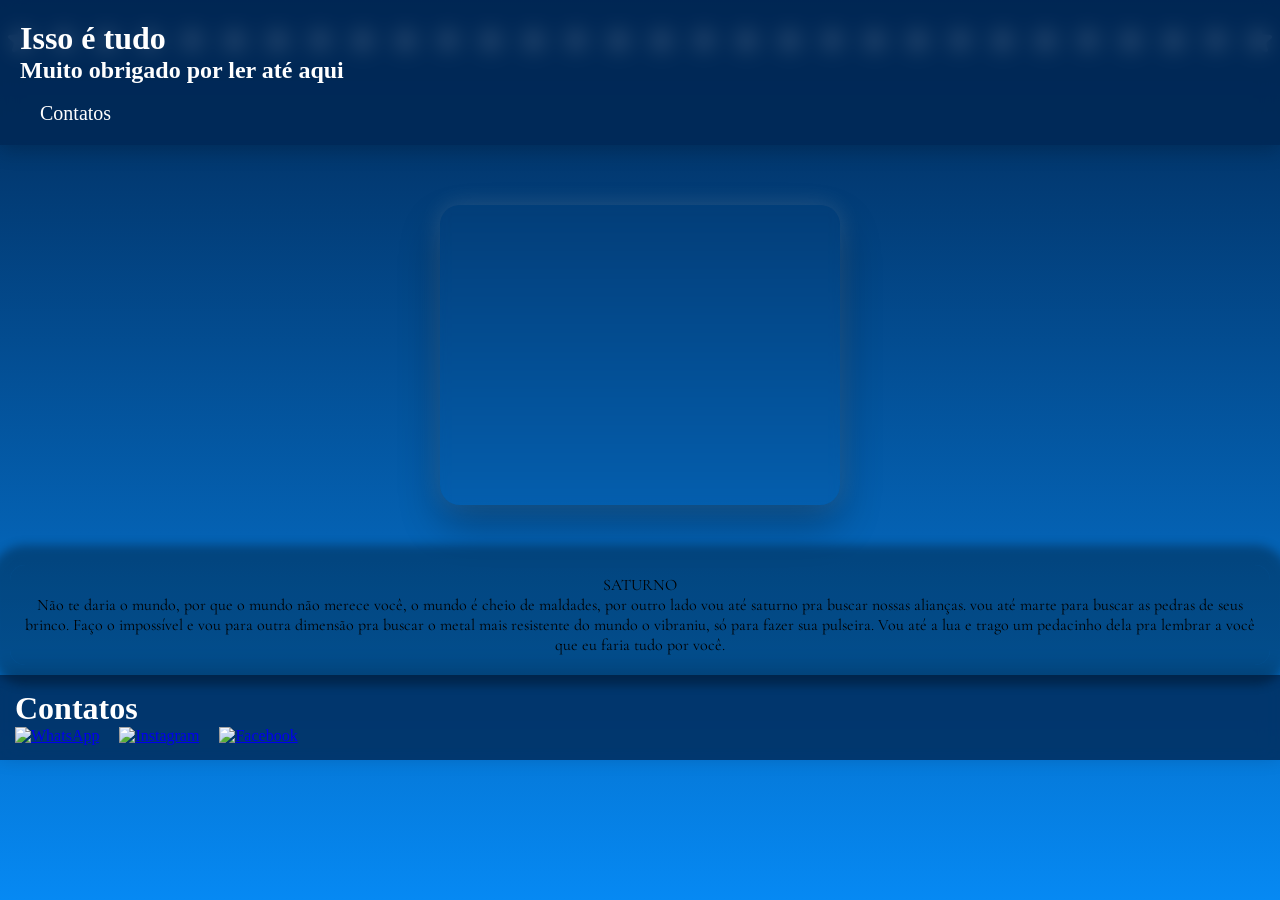
==== cartinha3.html @ 698557e9 "Upload dos arquivos do site" ====
<!DOCTYPE html>
<html lang="pt-br">
<head>
	<meta charset="UTF-8">
	<meta name="viewport" content="width=device-width,initial-scale=1.0">
	<title>FIM</title>
	<link rel="stylesheet" type="text/css" href="cartinha3.css">
	<link rel="preconnect" href="https://fonts.googleapis.com">
<link rel="preconnect" href="https://fonts.gstatic.com" crossorigin>
<link href="https://fonts.googleapis.com/css2?family=Cormorant+Garamond:wght@400;600&display=swap" rel="stylesheet">
</head>
<body>
	<header>
		<h1>Isso é tudo</h1>
		<h2>Muito obrigado por ler até aqui</h2><br>
		<nav>
			<a class="link" href="#">Contatos</a>
		</nav>
	</header>
	<main>
		<div class="container" id="container">
			<span class="icone" style="--i: 13;"></span>
			<span class="icone" style="--i: 42;"></span>
			<span class="icone" style="--i: 7;"></span>
			<span class="icone" style="--i: 29;"></span>
			<span class="icone" style="--i: 18;"></span>
			<span class="icone" style="--i: 55;"></span>
			<span class="icone" style="--i: 3;"></span>
			<span class="icone" style="--i: 34;"></span>
			<span class="icone" style="--i: 21;"></span>
			<span class="icone" style="--i: 49;"></span>
			<span class="icone" style="--i: 12;"></span>
			<span class="icone" style="--i: 61;"></span>
			<span class="icone" style="--i: 8;"></span>
			<span class="icone" style="--i: 27;"></span>
			<span class="icone" style="--i: 46;"></span>
			<span class="icone" style="--i: 15;"></span>
			<span class="icone" style="--i: 39;"></span>
			<span class="icone" style="--i: 5;"></span>
			<span class="icone" style="--i: 52;"></span>
			<span class="icone" style="--i: 24;"></span>
			<span class="icone" style="--i: 11;"></span>
			<span class="icone" style="--i: 58;"></span>
			<span class="icone" style="--i: 31;"></span>
			<span class="icone" style="--i: 9;"></span>
			<span class="icone" style="--i: 44;"></span>
			<span class="icone" style="--i: 17;"></span>
			<span class="icone" style="--i: 63;"></span>
			<span class="icone" style="--i: 26;"></span>
			<span class="icone" style="--i: 37;"></span>
			<span class="icone" style="--i: 14;"></span>
		</div>
		<div class="fotos"></div>
		<p>
			SATURNO<br>
			Não te daria o mundo, por que o mundo não merece você, o mundo é cheio de maldades, por outro lado vou até saturno pra buscar nossas alianças.
				vou até marte para buscar as pedras de  seus brinco.
			Faço o impossível e vou para outra dimensão pra buscar o metal mais resistente do mundo o vibraniu, só para fazer sua pulseira.
			Vou até a lua e trago um pedacinho dela pra lembrar a você que eu faria tudo por você.
		</p>
	</main>
<footer id="footer">
	<h1>Contatos</h1>
	<div class="redes">
    <a href="#"><img src="https://upload.wikimedia.org/wikipedia/commons/6/6b/WhatsApp.svg" alt="WhatsApp"></a>
    <a href="#"><img src="https://upload.wikimedia.org/wikipedia/commons/a/a5/Instagram_icon.png" alt="Instagram"></a>
    <a href="#"><img src="https://upload.wikimedia.org/wikipedia/commons/5/51/Facebook_f_logo_%282019%29.svg" alt="Facebook"></a>
	</div>
</footer>
</body>
</html>
---- cartinha3.css ----
* {
	padding: 0;
	margin: 0;
	box-sizing: border-box;
}

/* Cor das estrelas: #EAF6FF */

body {
	background: linear-gradient(180deg, #012754 0%, #0689f3 100%);
	min-height: 100vh;
}

/* Cabeçalho */

header {
	padding: 20px;
	width: 100%;
	background: rgba(1, 39, 84, 0.8);
	backdrop-filter: blur(10px);
	box-shadow: 0 5px 20px rgba(0,0,0,0.2);
	position: relative;
	z-index: 10;
}

/* Fundo de estrelas */

.container {
	position: fixed;
	top: 0;
	left: 0;
	width: 100%;
	height: 100vh;
	display: flex;
	z-index: 0;
}

.icone {
	width: 80px;
	height: 80px;
	background-image: url('stars.png');
	background-size: contain;
	background-position: center;
	background-repeat: no-repeat;
	animation: anima linear infinite;
	animation-duration: calc(300s / var(--i));
	opacity: 0.8;
}

@keyframes anima {
	0% {
		transform: translateY(100vh) scale(0) rotate(0deg);
	}

	100% {
		transform: translateY(-10vh) scale(1) rotate(360deg);
	}
}

/* Área das fotos */

.fotos {
	position: relative;
	z-index: 2;
	margin: 60px auto;
	width: 400px;
	height: 300px;
	background-size: cover;
	background-repeat: no-repeat;
	background-position: center;
	border-radius: 20px;
	box-shadow:
		0 20px 40px rgba(0,0,0,0.3),
		0 0 25px rgba(255,255,255,0.15);
	animation: animate 20s infinite;
	transition: 0.5s;
	backdrop-filter: blur(5px);
}

.fotos:hover {
	transform: scale(1.03);
	box-shadow:	0 25px 50px rgba(0,0,0,0.4),	0 0 35px rgba(255,255,255,0.3);
}

@keyframes animate {
	0%,20% {
		background-image: url('anonovo2026.jpg');
	}

	25%,45% {
		background-image: url('bike.jpg');
	}

	50%,70% {
		background-image: url('teamo.jpg');
	}

	75%,95% {
		background-image: url('careta.jpg');
	}

	100%,0% {
		background-image: url('juntos.jpg');
	}
}

h1, h2 {
	color: white;
	
}

p {
	position: relative;
	text-align: center;
	margin: 10px;
	padding: 10px;
	border-radius: 15px;
	font-family: "Cormorant Garamond", serif;
	z-index: 10;
	background-color: rgba(0, 0, 0, 0.3);
	box-shadow: 0 0 10px 20px rgba(0, 0, 0, 0.3);
	transition: 0.5s;
}

p:hover {
	transform: scale(1.02);

	box-shadow: 0 0 20px 30px rgba(21, 21, 21, 0.3), 0 0 10px 10px rgba(255, 255, 255, 0.4);
}

.link {
	margin: 10px;
	padding: 10px;
	text-decoration: none;
	font-size: 20px;
	color: white;
	transition: 0.5s;
}

.link:hover {
	background-color: rgba(255, 255, 255, 0.7);
	border-radius: 15px;
}

/* Rodapé */

footer {
	bottom: 0;
	left: 0;
	width: 100%;
	padding: 15px;
	background: rgba(1, 39, 84, 0.8);
	backdrop-filter: blur(10px);
	color: white;
	box-shadow: 0 -5px 20px rgba(0,0,0,0.2);
	z-index: 10;
}

.redes {
    display: flex;
    text-align: center;
    gap: 20px;
}

.redes img {
    width: 50px;
    height: 50px;
    cursor: pointer;
}

/* Responsividade */

@media (max-width: 500px) {
	.fotos {
		width: 90%;
		height: 260px;
	}

	.icone {
		width: 60px;
		height: 60px;
	}
}
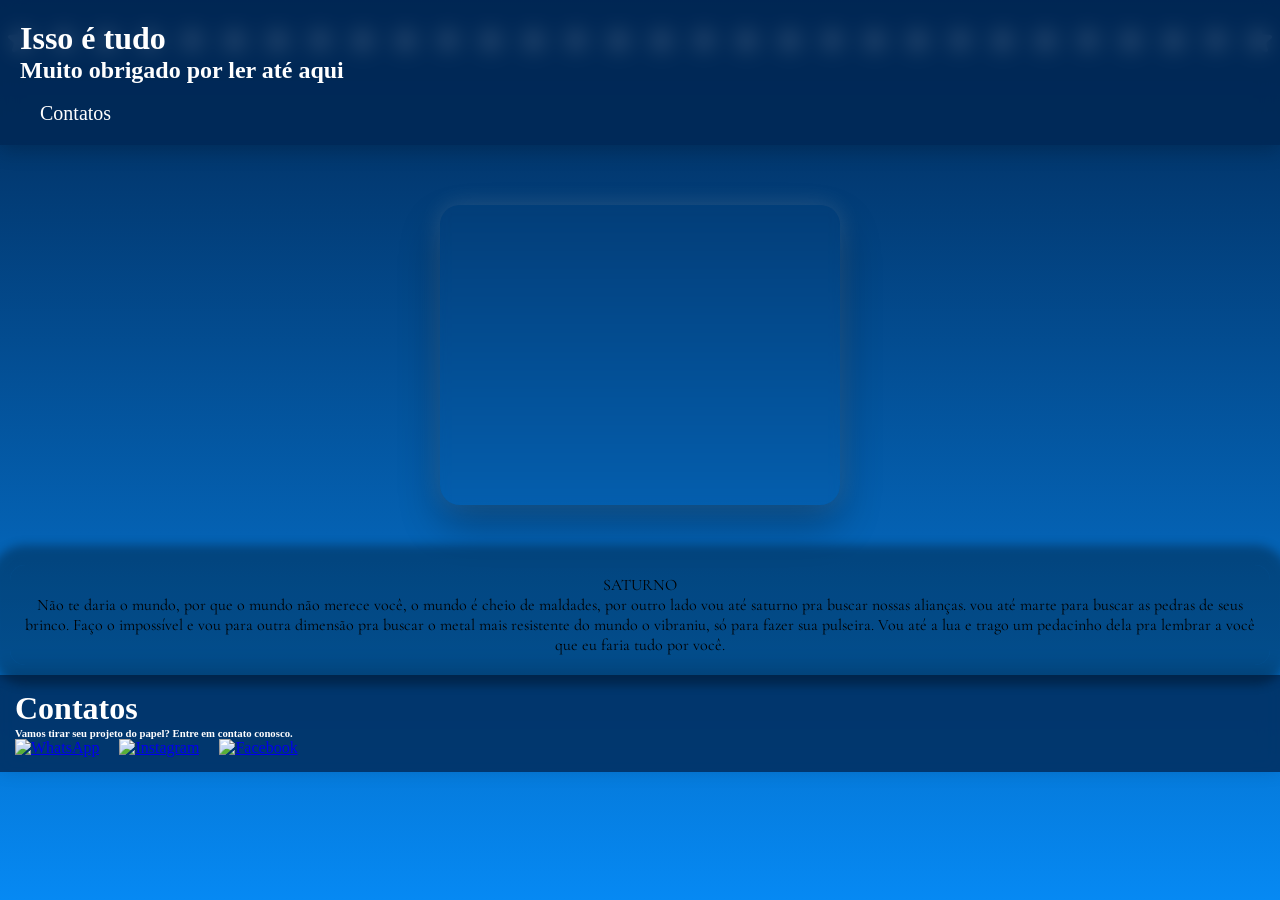
==== commit a4587888: "Upload dos aquivos melhorados" ====
--- a/cartinha3.html
+++ b/cartinha3.html
@@ -14,7 +14,7 @@
 		<h1>Isso é tudo</h1>
 		<h2>Muito obrigado por ler até aqui</h2><br>
 		<nav>
-			<a class="link" href="#">Contatos</a>
+			<a class="link" href="#footer">Contatos</a>
 		</nav>
 	</header>
 	<main>
@@ -61,10 +61,11 @@
 	</main>
 <footer id="footer">
 	<h1>Contatos</h1>
+	<h6>Vamos tirar seu projeto do papel? Entre em contato conosco.</h6>
 	<div class="redes">
-    <a href="#"><img src="https://upload.wikimedia.org/wikipedia/commons/6/6b/WhatsApp.svg" alt="WhatsApp"></a>
-    <a href="#"><img src="https://upload.wikimedia.org/wikipedia/commons/a/a5/Instagram_icon.png" alt="Instagram"></a>
-    <a href="#"><img src="https://upload.wikimedia.org/wikipedia/commons/5/51/Facebook_f_logo_%282019%29.svg" alt="Facebook"></a>
+    <a href="https://wa.me/5585996318483" target="_blank"><img src="https://upload.wikimedia.org/wikipedia/commons/6/6b/WhatsApp.svg" alt="WhatsApp"></a>
+    <a href="https://www.instagram.com/t4ldo_yure" target="_blank"><img src="https://upload.wikimedia.org/wikipedia/commons/a/a5/Instagram_icon.png" alt="Instagram"></a>
+    <a href="https://www.facebook.com/share/18vhm1x1VS/" target="_blank"><img src="https://upload.wikimedia.org/wikipedia/commons/5/51/Facebook_f_logo_%282019%29.svg" alt="Facebook"></a>
 	</div>
 </footer>
 </body>
